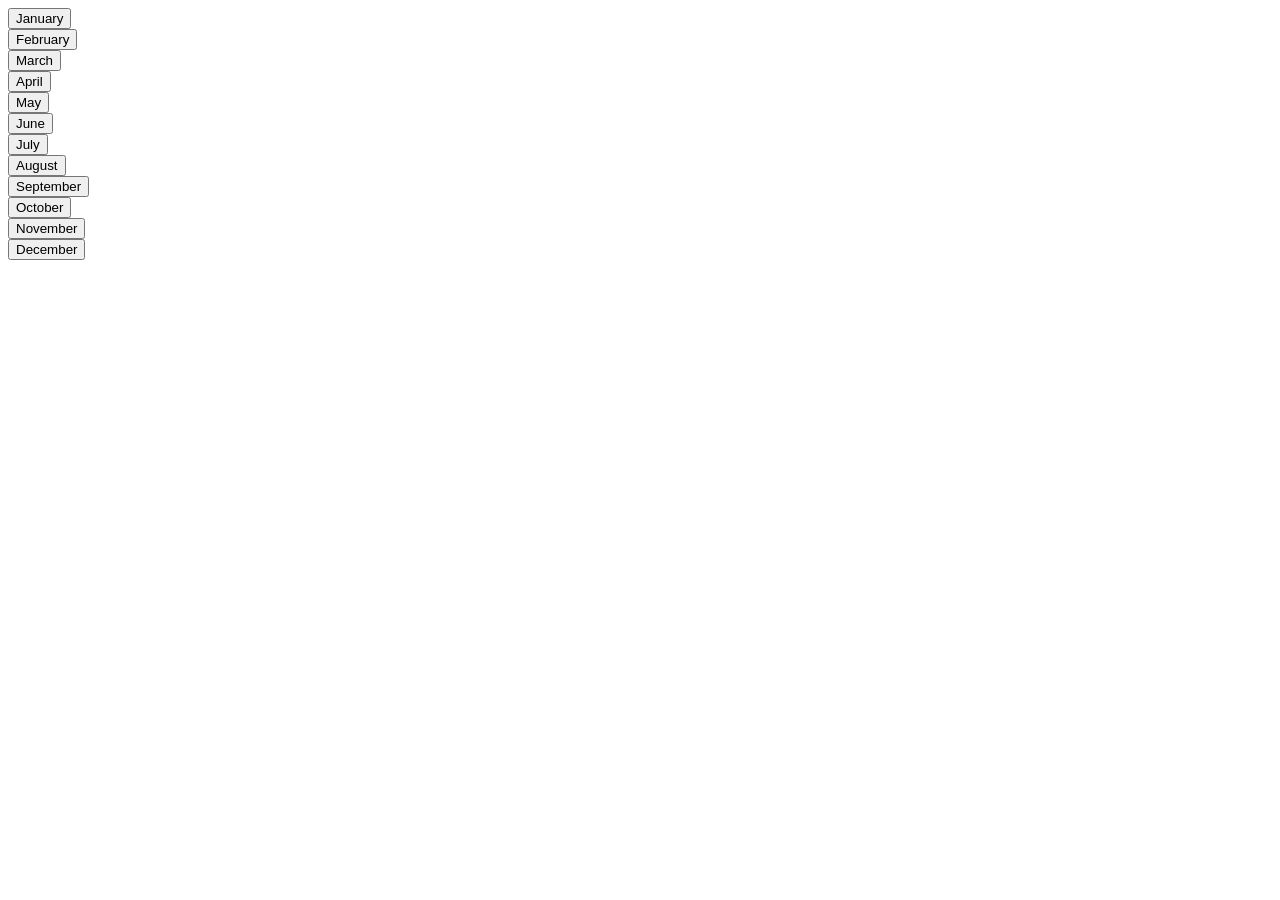
==== BirthdayCal/index.html @ 93c01611 "first push" ====
<!DOCTYPE html>
<html lang="en">
<head>
    <meta charset="UTF-8">
    <meta http-equiv="X-UA-Compatible" content="IE=edge">
    <meta name="viewport" content="width=device-width, initial-scale=1.0">
    <title>Birthday/Anniversary</title>
    <link rek="stylesheet" href="main.css"/>
</head>
<body>
    <main class="app">
        <button onclick="january()">January</button><br>
        <button onclick="february()">February</button><br>
        <button onclick="march()">March</button><br>
        <button onclick="april()">April</button><br>
        <button onclick="may()">May</button><br>
        <button onclick="june()">June</button><br>
        <button onclick="july()">July</button><br>
        <button onclick="august()">August</button><br>
        <button onclick="september()">September</button><br>
        <button onclick="october()">October</button><br>
        <button onclick="november()">November</button><br>
        <button onclick="december()">December</button>



    </main>
    <script src="main.js"></script>
    
</body>
</html>
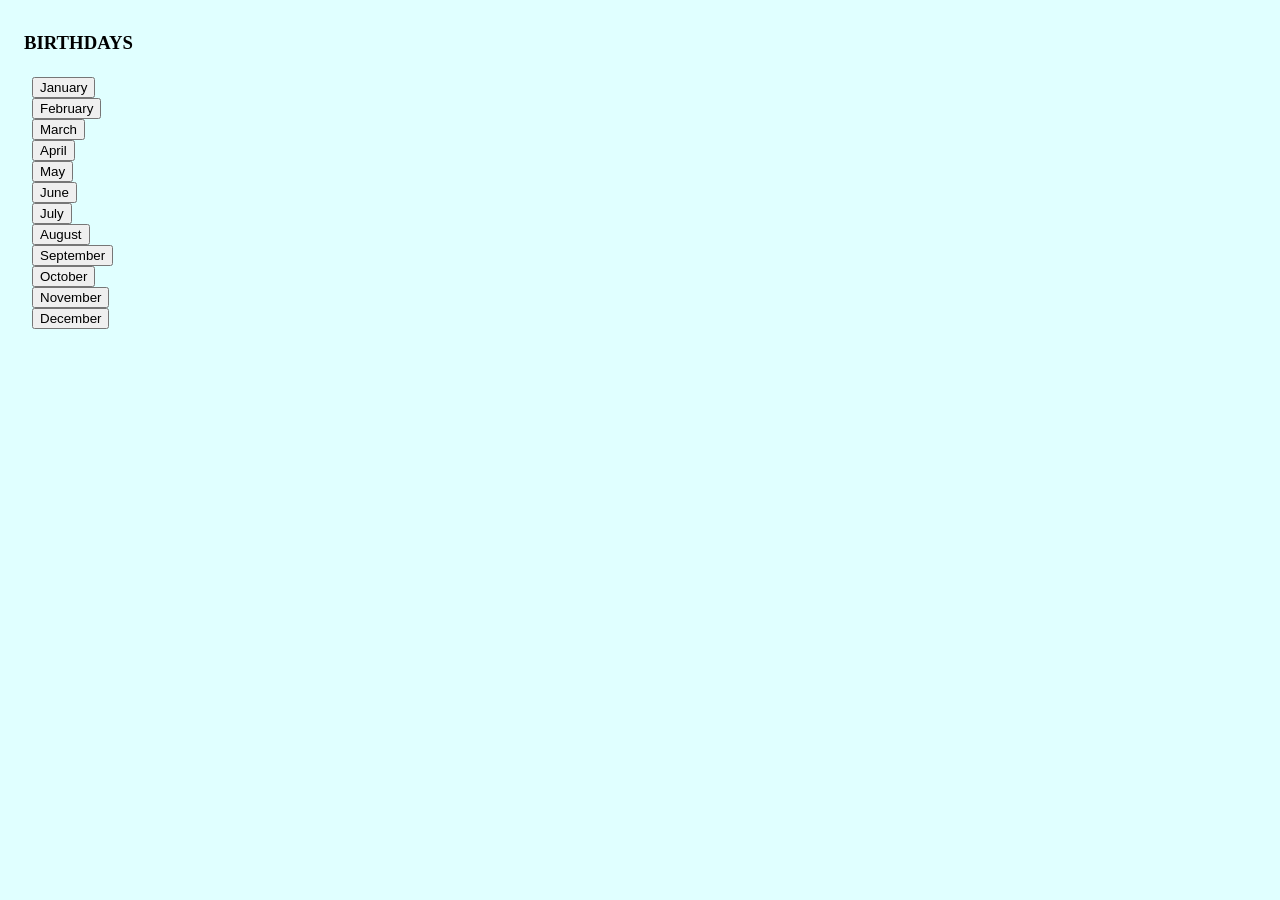
==== commit 365e964f: "updated work" ====
--- a/BirthdayCal/index.html
+++ b/BirthdayCal/index.html
@@ -5,23 +5,29 @@
     <meta http-equiv="X-UA-Compatible" content="IE=edge">
     <meta name="viewport" content="width=device-width, initial-scale=1.0">
     <title>Birthday/Anniversary</title>
-    <link rek="stylesheet" href="main.css"/>
+    <link rel="stylesheet" href="main.css"/>
 </head>
 <body>
-    <main class="app">
-        <button onclick="january()">January</button><br>
-        <button onclick="february()">February</button><br>
-        <button onclick="march()">March</button><br>
-        <button onclick="april()">April</button><br>
-        <button onclick="may()">May</button><br>
-        <button onclick="june()">June</button><br>
-        <button onclick="july()">July</button><br>
-        <button onclick="august()">August</button><br>
-        <button onclick="september()">September</button><br>
-        <button onclick="october()">October</button><br>
-        <button onclick="november()">November</button><br>
-        <button onclick="december()">December</button>
+    <main >
+        <section class="app">
+            <h3>BIRTHDAYS</h3>
+    <div  id="bDay_list">
+        
 
+        <div><button onclick="january()">January</button><br></div>
+        <div><button onclick="february()">February</button><br></div>
+        <div><button onclick="march()">March</button><br></div>
+        <div><button onclick="april()">April</button><br></div>
+        <div><button onclick="may()">May</button><br></div>
+        <div><button onclick="june()">June</button><br></div>
+        <div><button onclick="july()">July</button><br></div>
+        <div><button onclick="august()">August</button><br></div>
+        <div><button onclick="september()">September</button><br></div>
+        <div><button onclick="october()">October</button><br></div>
+        <div><button onclick="november()">November</button><br></div>
+        <div><button onclick="december()">December</button></div>
+    </div>
+    </section>
 
 
     </main>
--- a/BirthdayCal/main.css
+++ b/BirthdayCal/main.css
@@ -0,0 +1,30 @@
+body{
+    margin: 0;
+    padding: 0;
+    box-sizing: border-box;
+    background:lightcyan;
+}
+section {
+    margin-top: 2rem;
+    margin-bottom: 2rem;
+    padding-left: 1.5rem;
+    padding-right: 1.5rem;
+    
+    
+}
+
+
+.app > div {
+    margin: .25rem;
+    padding: .25rem;
+    
+    
+
+}
+form {
+    margin: 2rem;
+    margin-bottom: 2rem;
+    padding-left: 1.5rem;
+    padding-right: 1.5rem;
+    
+}
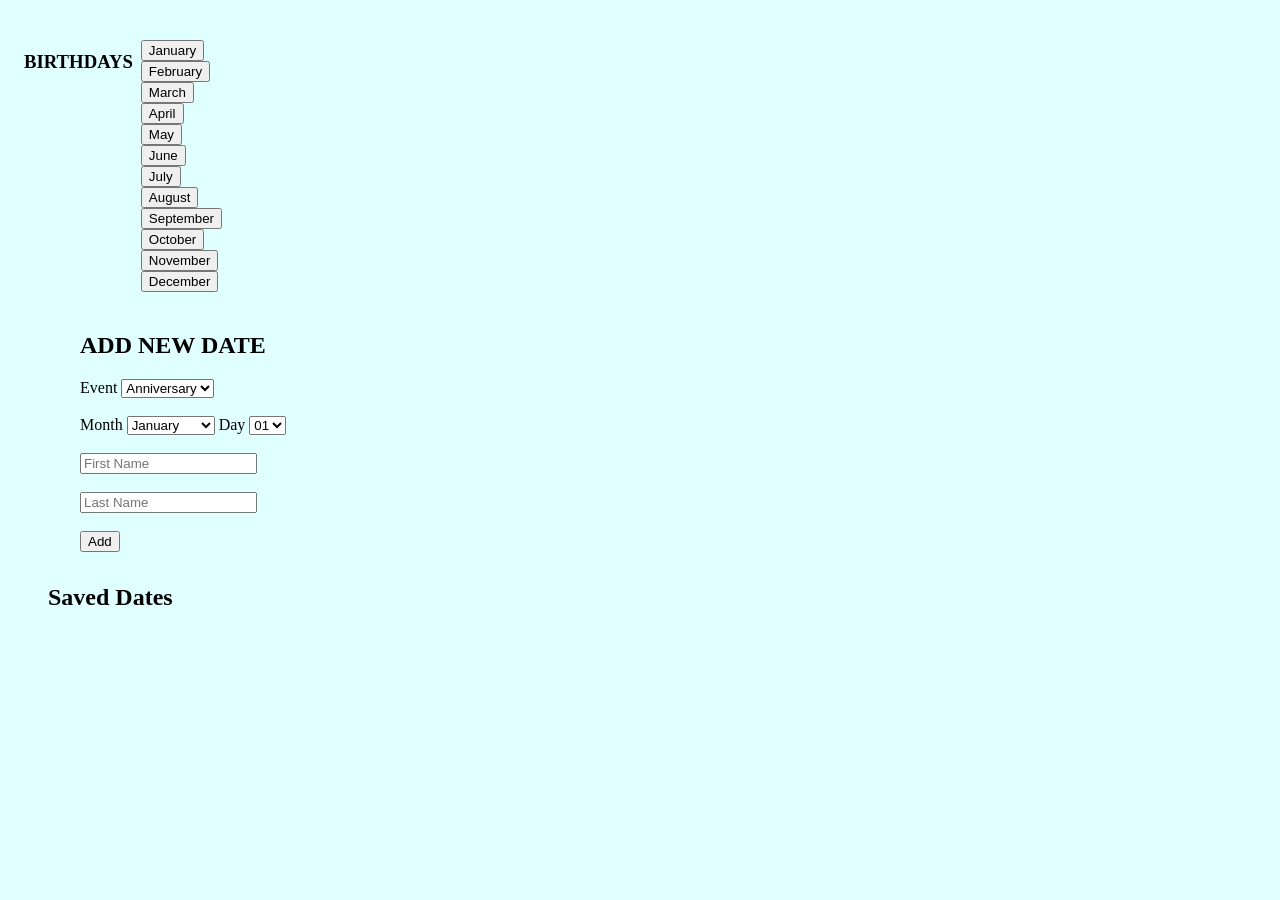
==== commit 384f6827: "another update" ====
--- a/BirthdayCal/index.html
+++ b/BirthdayCal/index.html
@@ -28,6 +28,78 @@
         <div><button onclick="december()">December</button></div>
     </div>
     </section>
+    <section class="new-date">
+        <form id="new-date-form">
+            <h2>ADD NEW DATE</h2>
+            <label for="event">Event</label>
+            <select name="event" id="event" >
+                <option value="anniversary">Anniversary</option>
+                <option value="birthday">Birthday</option>
+            </select>
+        <br>
+            
+        <br>
+        
+        <label for="month">Month</label>
+        
+        <select name="month" id="month">
+          <option value="1">January</option>
+          <option value="2">February</option>
+          <option value="3">March</option>
+          <option value="4">April</option>
+          <option value="5">May</option>
+          <option value="6">June</option>
+          <option value="7">July</option>
+          <option value="8">August</option>
+          <option value="9">September</option>
+          <option value="10">October</option>
+          <option value="11">November</option>
+          <option value="12">December</option>
+        </select>
+        <label for="day">Day</label>
+        
+        <select name="day" id="day">
+            <option value="1">01</option>
+            <option value="2">02</option>
+            <option value="3">03</option>
+            <option value="4">04</option>
+            <option value="5">05</option>
+            <option value="6">06</option>
+            <option value="7">07</option>
+            <option value="8">08</option>
+            <option value="9">09</option>
+            <option value="10">10</option>
+            <option value="11">11</option>
+            <option value="12">12</option>
+            <option value="13">13</option>
+            <option value="14">14</option>
+            <option value="15">15</option>
+            <option value="16">16</option>
+            <option value="17">17</option>
+            <option value="18">18</option>
+            <option value="19">19</option>
+            <option value="20">20</option>
+            <option value="21">21</option>
+            <option value="22">22</option>
+            <option value="23">23</option>
+            <option value="24">24</option>
+            <option value="25">25</option>
+            <option value="26">26</option>
+            <option value="27">28</option>
+            <option value="29">29</option>
+            <option value="30">30</option>
+            <option value="31">31</option>
+        </select>
+        <br>
+          <label for="fname"></label><br>
+          <input type="text" id="fname" name="fname" placeholder="First Name"><br>
+          <label for="lname"></label><br>
+          <input type="text" id="lname" name="lname" placeholder="Last Name"><br><br>
+          <input type="submit" value="Add">
+        </form>
+        <section id="date_list">
+            <h2>Saved Dates</h2>
+        </section>
 
 
     </main>
--- a/BirthdayCal/main.css
+++ b/BirthdayCal/main.css
@@ -11,6 +11,9 @@
     padding-right: 1.5rem;
     
     
+}
+.app {
+    display: flex;
 }
 
 
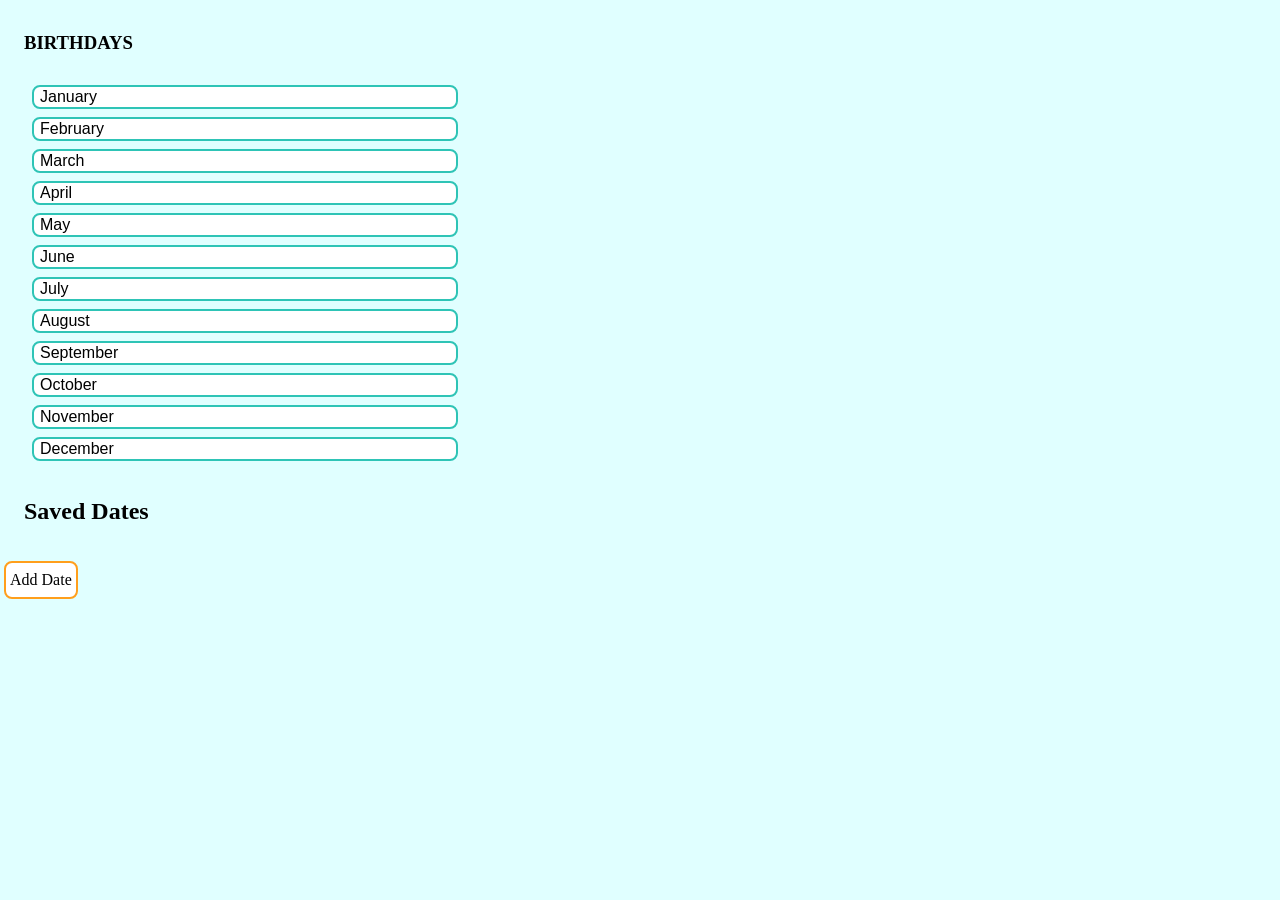
==== commit 4ffd2977: "Final Upload" ====
--- a/BirthdayCal/index.html
+++ b/BirthdayCal/index.html
@@ -9,99 +9,36 @@
 </head>
 <body>
     <main >
+
         <section class="app">
             <h3>BIRTHDAYS</h3>
     <div  id="bDay_list">
         
 
-        <div><button onclick="january()">January</button><br></div>
-        <div><button onclick="february()">February</button><br></div>
-        <div><button onclick="march()">March</button><br></div>
-        <div><button onclick="april()">April</button><br></div>
-        <div><button onclick="may()">May</button><br></div>
-        <div><button onclick="june()">June</button><br></div>
-        <div><button onclick="july()">July</button><br></div>
-        <div><button onclick="august()">August</button><br></div>
-        <div><button onclick="september()">September</button><br></div>
-        <div><button onclick="october()">October</button><br></div>
-        <div><button onclick="november()">November</button><br></div>
+        <div><button onclick="january()">January</button></div>
+        <div><button onclick="february()">February</button></div>
+        <div><button onclick="march()">March</button></div>
+        <div><button onclick="april()">April</button></div>
+        <div><button onclick="may()">May</button></div>
+        <div><button onclick="june()">June</button></div>
+        <div><button onclick="july()">July</button></div>
+        <div><button onclick="august()">August</button></div>
+        <div><button onclick="september()">September</button></div>
+        <div><button onclick="october()">October</button></div>
+        <div><button onclick="november()">November</button></div>
         <div><button onclick="december()">December</button></div>
     </div>
     </section>
-    <section class="new-date">
-        <form id="new-date-form">
-            <h2>ADD NEW DATE</h2>
-            <label for="event">Event</label>
-            <select name="event" id="event" >
-                <option value="anniversary">Anniversary</option>
-                <option value="birthday">Birthday</option>
-            </select>
-        <br>
-            
-        <br>
         
-        <label for="month">Month</label>
         
-        <select name="month" id="month">
-          <option value="1">January</option>
-          <option value="2">February</option>
-          <option value="3">March</option>
-          <option value="4">April</option>
-          <option value="5">May</option>
-          <option value="6">June</option>
-          <option value="7">July</option>
-          <option value="8">August</option>
-          <option value="9">September</option>
-          <option value="10">October</option>
-          <option value="11">November</option>
-          <option value="12">December</option>
-        </select>
-        <label for="day">Day</label>
-        
-        <select name="day" id="day">
-            <option value="1">01</option>
-            <option value="2">02</option>
-            <option value="3">03</option>
-            <option value="4">04</option>
-            <option value="5">05</option>
-            <option value="6">06</option>
-            <option value="7">07</option>
-            <option value="8">08</option>
-            <option value="9">09</option>
-            <option value="10">10</option>
-            <option value="11">11</option>
-            <option value="12">12</option>
-            <option value="13">13</option>
-            <option value="14">14</option>
-            <option value="15">15</option>
-            <option value="16">16</option>
-            <option value="17">17</option>
-            <option value="18">18</option>
-            <option value="19">19</option>
-            <option value="20">20</option>
-            <option value="21">21</option>
-            <option value="22">22</option>
-            <option value="23">23</option>
-            <option value="24">24</option>
-            <option value="25">25</option>
-            <option value="26">26</option>
-            <option value="27">28</option>
-            <option value="29">29</option>
-            <option value="30">30</option>
-            <option value="31">31</option>
-        </select>
-        <br>
-          <label for="fname"></label><br>
-          <input type="text" id="fname" name="fname" placeholder="First Name"><br>
-          <label for="lname"></label><br>
-          <input type="text" id="lname" name="lname" placeholder="Last Name"><br><br>
-          <input type="submit" value="Add">
-        </form>
-        <section id="date_list">
+        <section class="date_list">
             <h2>Saved Dates</h2>
+            <div class="list" id="date_list">
+
+            </div>
         </section>
 
-
+        <a href="addDate.html">Add Date</a>
     </main>
     <script src="main.js"></script>
     
--- a/BirthdayCal/main.css
+++ b/BirthdayCal/main.css
@@ -2,7 +2,7 @@
     margin: 0;
     padding: 0;
     box-sizing: border-box;
-    background:lightcyan;
+    background:lightcyan; 
 }
 section {
     margin-top: 2rem;
@@ -12,9 +12,18 @@
     
     
 }
-.app {
+.app button{
     display: flex;
-}
+    width: 35%;
+    font-size: 1rem;
+    background-color:white;
+    border-style: solid;
+    border-color:#2ec4b6;
+    border-radius: 0.5rem;
+    /* padding: 0.15rem .15rem; */
+    border-radius: 0.5rem;
+    margin-top: .5rem;
+    margin-bottom: .05rem;}
 
 
 .app > div {
@@ -24,10 +33,58 @@
     
 
 }
-form {
-    margin: 2rem;
-    margin-bottom: 2rem;
-    padding-left: 1.5rem;
-    padding-right: 1.5rem;
-    
-}+
+.day option {
+    display: block;
+    width: 45%;
+    font-size: .75rem;
+    padding: 0.25rem .25rem;
+    border-radius: 0.5rem;
+    margin-top: .5rem;
+    margin-bottom: .05rem;
+
+}
+form input[type="text"]{
+    display: block;
+    width: 45%;
+    font-size: .75rem;
+    padding: 0.25rem .25rem; 
+    background-color:white;
+    border-style: solid;
+    border-color:#2ec4b6;
+    border-radius: 0.5rem;
+    box-shadow: #ffbf69;
+    margin-top: .5rem;
+    margin-bottom: .05rem;
+}
+
+.list input[type="text"]{
+    display: block;
+    width: 45%;
+    font-size: .75rem;
+    margin: .25rem;
+    padding: 0.5rem .5rem;
+    background-color: white;
+    border-style: solid;
+    border-color: #ff9f1c;
+    border-radius: 0.5rem;
+    box-shadow: gray;
+    margin-bottom: .05rem;
+}
+a:link, a:visited {
+    display: block;
+    margin: .25rem;
+    background-color: white;
+    color: black;
+    border: 2px solid #ff9f1c;
+    border-radius: 0.5rem;
+    padding: .5rem .25rem;
+    text-align: center;
+    text-decoration: none;
+    display: inline-block;
+  }
+  
+  a:hover, a:active {
+    background-color: #ffbf69;
+    color: white;
+  }
